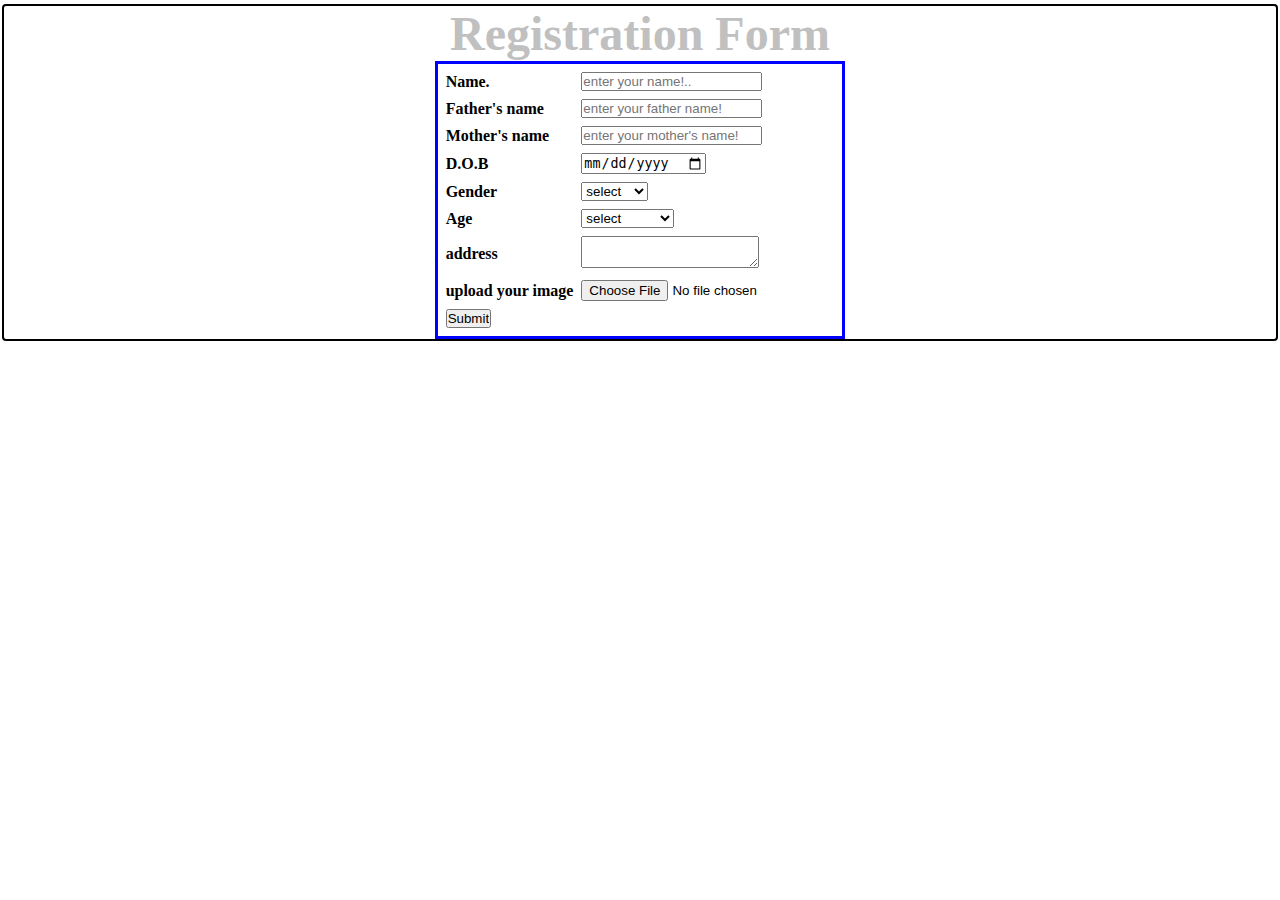
==== index.html @ 68739603 "Add files via upload" ====
<!DOCTYPE html>
<html>

<head>
  <meta charset="UTF-8">
  <meta name="viewport" content="width=device-width, initial-scale=1">
  
  <link rel="stylesheet" href="style.css">
  <title></title>
</head>

<body>
  <div class="container">
  <center> <font size="10px" color="silver"> <b>Registration Form </font> </center><center><div class="form-container">
  <form action="10.html"><table bordercolor="blue" cellpadding="8" cellspacing="8">
    <tr>
      <td> Name. </td>
      <td> <input type="text" placeholder="enter your name!.." required>
      </td>
     </tr>
     <tr>
       <td> Father's name </td>
       <td> <input type="text" placeholder="enter your father name!" required></td>
      </tr>
      <tr>
        <td> Mother's name </td>
        <td> <input type="text" placeholder="enter your mother's name!" required></td>
      <tr>
        <td> D.O.B </td>
        <td> <input type="date" placeholder="enter your date of birth" required>
        </td>
      </tr>
      <td> Gender </td>
      <td> <select required> <option> select</option>
      <option> Male </option>
      <option> Female </option>
      <option> Others </option>
      </select></td>
      </tr>
     <tr>
       <td> Age </td>
       <td> <select required> <option> select </option>
       <option> 10-11 </option>
       <option> 11-13 </option>
       <option> 13-15 </option>
       <option> 16 or above </option></select></td></tr>
       <tr>
         <td> address </td>
         <td> <textarea required placeholder="address">  </textarea></td></tr>
        <tr>
          <td> upload your image </td>
          <td> <input type="file" accept="image">
           </td>
        </tr>
        <tr>
          <td> 
           <input type="submit"></td></tr>
           </table>
  </form>
  </div>
  </center>
  </div>

         
         

     
       
    

</body>

</html>
---- style.css ----
*{
  margin: 0px;
  padding: 0px;
  box-sizing: border-box;
}
h1{
  font-size: 20px;
  color: black;
  border: 2px solid black;
  border-radius: 6px;
  padding: 2px 5px;
  text-align: center;
}
.container
{
  margin: 4px 2px;
  border: 2px solid black;
  border-radius: 4px;
}
.container a{
  padding: 2px;
  text-decoration: none;
  color: black;
  font-size: 15px;
}
h2
{
  font-size: 20px;
  text-align: center;
  margin-top: 12px;
  text-transform: capitalize;
  border: 2px solid black;
  margin-left: 50px;
  margin-right: 50px;
  border-radius: 10px;
  background-color: darkolivegreen;
}
section{
  margin: 6px;
  border: 2px solid black;
  background-color: lightgray;
}
.item1{
  margin: 6px 15px;
  display: block;
  border: 6px solid black;
  background-color: lightgrey; 
}
.item1 > img {
  display: inline-block;
  width: 40%;
  height: 26%;
  margin-left: 30px;
  margin-top: 10px;
  margin-bottom: 10px;
  border: 4px solid black;
  border-radius: 16px;
}
.item1 > p {
  
  border: 2px solid black;
  margin: 2px 105px;
  text-align: center;
}
.item1 > button {
  float: right;
  margin-top: 95px;
  margin-right: 10px;
  padding: 2px 8px;
  display: inline-block;
  outline: none;
  cursor: pointer;
  font-size: 16px;
  line-height: 20px;
  font-weight: 600;
  border-radius: 8px;
  padding: 13px 23px;
  border: 1px solid #222222;
  transition: box-shadow 0.2s ease 0s, -ms-transform 0.1s ease 0s, -webkit-transform 0.1s ease 0s, transform 0.1s ease 0s;
  background: #fff;
  color: #222222;
}
.item1 button :hover {
  border-color: #000000;
  background: #2536F3;
 }
.item2{
  margin: 6px 15px;
  display: block;
  border: 6px solid black;
  background-color: lightgrey; 
}
.item2 > img {
  display: inline-block;
  width: 40%;
  height: 35%;
  margin-left: 30px;
  margin-top: 10px;
  margin-bottom: 10px;
  border: 4px solid black;
  border-radius: 16px;
}
.item2 > p {
  
  border: 2px solid black;
  margin: 2px 105px;
  text-align: center;
}
.item2 > button {
  float: right;
  margin-top: 55px;
  margin-right: 10px;
  padding: 2px 8px;
  display: inline-block;
  outline: none;
  cursor: pointer;
  font-size: 16px;
  line-height: 20px;
  font-weight: 600;
  border-radius: 8px;
  padding: 13px 23px;
  border: 1px solid #222222;
  transition: box-shadow 0.2s ease 0s, -ms-transform 0.1s ease 0s, -webkit-transform 0.1s ease 0s, transform 0.1s ease 0s;
  background: #fff;
  color: #222222;
}
.item2 button :hover {
  border-color: #000000;
  background: #2536F3;
 }
.item3{
  margin: 6px 15px;
  display: block;
  border: 6px solid black;
  background-color: lightgrey; 
}
.item3 > img {
  display: inline-block;
  width: 40%;
  height: 35%;
  margin-left: 30px;
  margin-top: 10px;
  margin-bottom: 10px;
  border: 4px solid black;
  border-radius: 16px;
}
.item3 > p {
  
  border: 2px solid black;
  margin: 2px 105px;
  text-align: center;
}
.item3 > button {
  float: right;
  margin-top: 55px;
  margin-right: 10px;
  padding: 2px 8px;
  display: inline-block;
  outline: none;
  cursor: pointer;
  font-size: 16px;
  line-height: 20px;
  font-weight: 600;
  border-radius: 8px;
  padding: 13px 23px;
  border: 1px solid #222222;
  transition: box-shadow 0.2s ease 0s, -ms-transform 0.1s ease 0s, -webkit-transform 0.1s ease 0s, transform 0.1s ease 0s;
  background: #fff;
  color: #222222;
}
.item3 button :hover {
  border-color: #000000;
  background: #2536F3;
 }
.item4{
  margin: 6px 15px;
  display: block;
  border: 6px solid black;
  background-color: lightgrey; 
}
.item4 > img {
  display: inline-block;
  width: 40%;
  height: 35%;
  margin-left: 30px;
  margin-top: 10px;
  margin-bottom: 10px;
  border: 4px solid black;
  border-radius: 16px;
}
.item4 > p {
  
  border: 2px solid black;
  margin: 2px 105px;
  text-align: center;
}
.item4 > button {
  float: right;
  margin-top: 55px;
  margin-right: 10px;
  padding: 2px 8px;
  display: inline-block;
  outline: none;
  cursor: pointer;
  font-size: 16px;
  line-height: 20px;
  font-weight: 600;
  border-radius: 8px;
  padding: 13px 23px;
  border: 1px solid #222222;
  transition: box-shadow 0.2s ease 0s, -ms-transform 0.1s ease 0s, -webkit-transform 0.1s ease 0s, transform 0.1s ease 0s;
  background: #fff;
  color: #222222;
}
.item4 button :hover {
  border-color: #000000;
  background: #2536F3;
 }
.item5{
  margin: 6px 15px;
  display: block;
  border: 6px solid black;
  background-color: lightgrey; 
}
.item5 > img {
  display: inline-block;
  width: 40%;
  height: 35%;
  margin-left: 30px;
  margin-top: 10px;
  margin-bottom: 10px;
  border: 4px solid black;
  border-radius: 16px;
}
.item5 > p {
  border: 2px solid black;
  margin: 2px 105px;
  text-align: center;
}
.item5 > button {
  float: right;
  margin-top: 55px;
  margin-right: 10px;
  padding: 2px 8px;
  display: inline-block;
  outline: none;
  cursor: pointer;
  font-size: 16px;
  line-height: 20px;
  font-weight: 600;
  border-radius: 8px;
  padding: 13px 23px;
  border: 1px solid #222222;
  transition: box-shadow 0.2s ease 0s, -ms-transform 0.1s ease 0s, -webkit-transform 0.1s ease 0s, transform 0.1s ease 0s;
  background: #fff;
  color: #222222;
}
.item5 button :hover {
  border-color: #000000;
  background: #2536F3;
 }
 .item6{
  margin: 6px 15px;
  display: block;
  border: 6px solid black;
  background-color: lightgrey; 
}
.item6 > img {
  display: inline-block;
  width: 40%;
  height: 35%;
  margin-left: 30px;
  margin-top: 10px;
  margin-bottom: 10px;
  border: 4px solid black;
  border-radius: 16px;
}
.item6 > p {
  
  border: 2px solid black;
  margin: 2px 105px;
  text-align: center;
}
.item6 > button {
  float: right;
  margin-top: 55px;
  margin-right: 10px;
  padding: 2px 8px;
  display: inline-block;
  outline: none;
  cursor: pointer;
  font-size: 16px;
  line-height: 20px;
  font-weight: 600;
  border-radius: 8px;
  padding: 13px 23px;
  border: 1px solid #222222;
  transition: box-shadow 0.2s ease 0s, -ms-transform 0.1s ease 0s, -webkit-transform 0.1s ease 0s, transform 0.1s ease 0s;
  background: #fff;
  color: #222222;
}
.item6 button :hover {
  border-color: #000000;
  background: #2536F3;
 }
 footer{
   margin-top: 50px;
   border: 2px solid black;
 }
footer > p {
  margin: 5px 19px;
  border: 2px solid black;
  background-color: black;
  color: white;
  text-align: center;
  padding: 4px 11px;
}
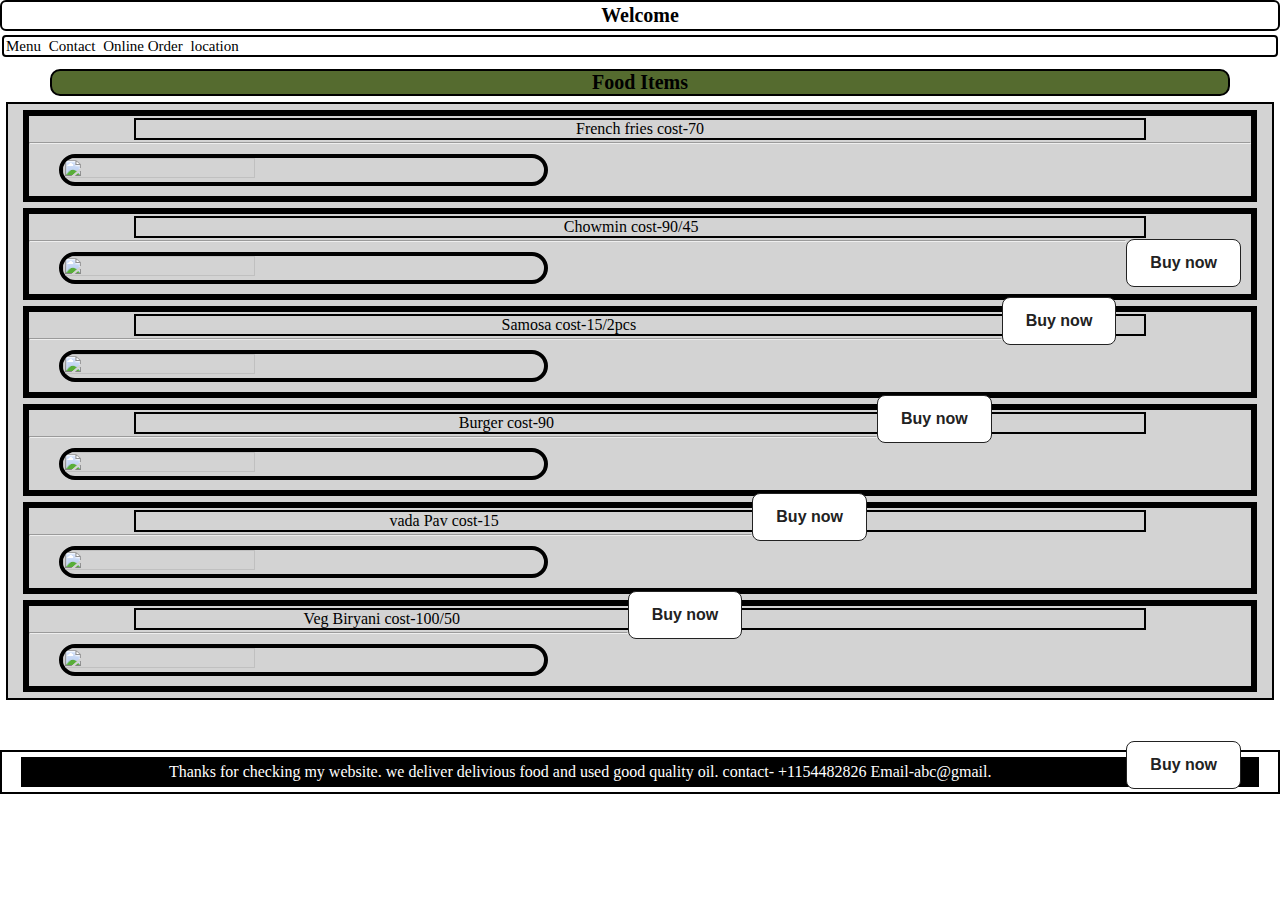
==== commit 1606e05b: "Add files via upload" ====
--- a/index.html
+++ b/index.html
@@ -1,73 +1,91 @@
 <!DOCTYPE html>
-<html>
-
+<html lang="en">
 <head>
   <meta charset="UTF-8">
+  <meta http-equiv="X-UA-Compatible" content="IE=Edge">
   <meta name="viewport" content="width=device-width, initial-scale=1">
+
+  <title>HTML</title>
   
+
+  <link rel="preconnect" href="https://fonts.googleapis.com">
+<link rel="preconnect" href="https://fonts.gstatic.com" crossorigin>
+<link href="https://fonts.googleapis.com/css2?family=Alkatra&family=Bebas+Neue&family=Edu+NSW+ACT+Foundation&family=Roboto:ital,wght@1,300&display=swap" rel="stylesheet">
+
+
   <link rel="stylesheet" href="style.css">
-  <title></title>
 </head>
 
 <body>
+  <h1> Welcome </h1>
   <div class="container">
-  <center> <font size="10px" color="silver"> <b>Registration Form </font> </center><center><div class="form-container">
-  <form action="10.html"><table bordercolor="blue" cellpadding="8" cellspacing="8">
-    <tr>
-      <td> Name. </td>
-      <td> <input type="text" placeholder="enter your name!.." required>
-      </td>
-     </tr>
-     <tr>
-       <td> Father's name </td>
-       <td> <input type="text" placeholder="enter your father name!" required></td>
-      </tr>
-      <tr>
-        <td> Mother's name </td>
-        <td> <input type="text" placeholder="enter your mother's name!" required></td>
-      <tr>
-        <td> D.O.B </td>
-        <td> <input type="date" placeholder="enter your date of birth" required>
-        </td>
-      </tr>
-      <td> Gender </td>
-      <td> <select required> <option> select</option>
-      <option> Male </option>
-      <option> Female </option>
-      <option> Others </option>
-      </select></td>
-      </tr>
-     <tr>
-       <td> Age </td>
-       <td> <select required> <option> select </option>
-       <option> 10-11 </option>
-       <option> 11-13 </option>
-       <option> 13-15 </option>
-       <option> 16 or above </option></select></td></tr>
-       <tr>
-         <td> address </td>
-         <td> <textarea required placeholder="address">  </textarea></td></tr>
-        <tr>
-          <td> upload your image </td>
-          <td> <input type="file" accept="image">
-           </td>
-        </tr>
-        <tr>
-          <td> 
-           <input type="submit"></td></tr>
-           </table>
-  </form>
+    <a href="#menu"> Menu </a>
+    <a href=""> Contact </a>
+    <a href=""> Online Order </a>
+    <a href=""> location </a>
   </div>
-  </center>
-  </div>
+  <h2> food items </h2>
+  <section>
+    
+    <div class="item1">
+       <p>French fries
+          cost-70
+      </p>
+      <hr>
+      <img src="/img/Copycat-McDonalds-French-Fries-.jpg" alt="">
+     
+      <button id="btn" onclick="document.getElementById(btn).innerHTML = alert('Item added to cart')"> Buy now </button>
+    </div>
+   <div class="item2">
+     <p>Chowmin
+          cost-90/45
+      </p>
+      <hr>
+     <img src="/img/homemade_chow_mein_with_shrimps_and_meat_with_a_choy_and_choung.jpg" alt="">
+      <button id="btn" onclick="document.getElementById(btn).innerHTML = alert('Item added to cart')"> Buy now </button>
+   </div>
+    <div class="item3">
+      <p>Samosa
+      cost-15/2pcs
+      </p>
+      <hr>
+      <img src="/img/samosa-recipe-step-by-step-instructions.jpg" alt="">
+            <button id="btn" onclick="document.getElementById(btn).innerHTML = alert('Item added to cart')"> Buy now </button>
+    </div>
+   <div class="item4">
+     <p>Burger
+      cost-90
+      </p>
+      <hr>
+     <img src="/img/Smashburger-recipe-120219.jpg" alt="">
+      <button id="btn" onclick="document.getElementById(btn).innerHTML = alert('Item added to cart')"> Buy now </button>
+   </div>
+   <div class="item5">
+     <p> vada Pav
+     cost-15 
+     </p>
+     <hr>
+     <img src="/img/Vada-Pav-500x500.jpg" alt="">
+           <button id="btn" onclick="document.getElementById(btn).innerHTML = alert('Item added to cart')"> Buy now </button>
+   </div>
+   <div class="item6">
+    <p> Veg Biryani
+    cost-100/50
+    </p>
+    <hr>
+     <img src="/img/veg-biryani-recipe.jpg" alt="">
+               <button id="btn" onclick="document.getElementById(btn).innerHTML = alert('Item added to cart')"> Buy now </button
+   </div>
+  </section>
 
-         
-         
-
-     
-       
-    
+ <footer>
+   <p>Thanks for checking my website. 
+   we deliver delivious food and used good quality oil.
+   contact- +1154482826
+   Email-abc@gmail.
+   </p>
+  
+ </footer> 
 
 </body>
-
 </html>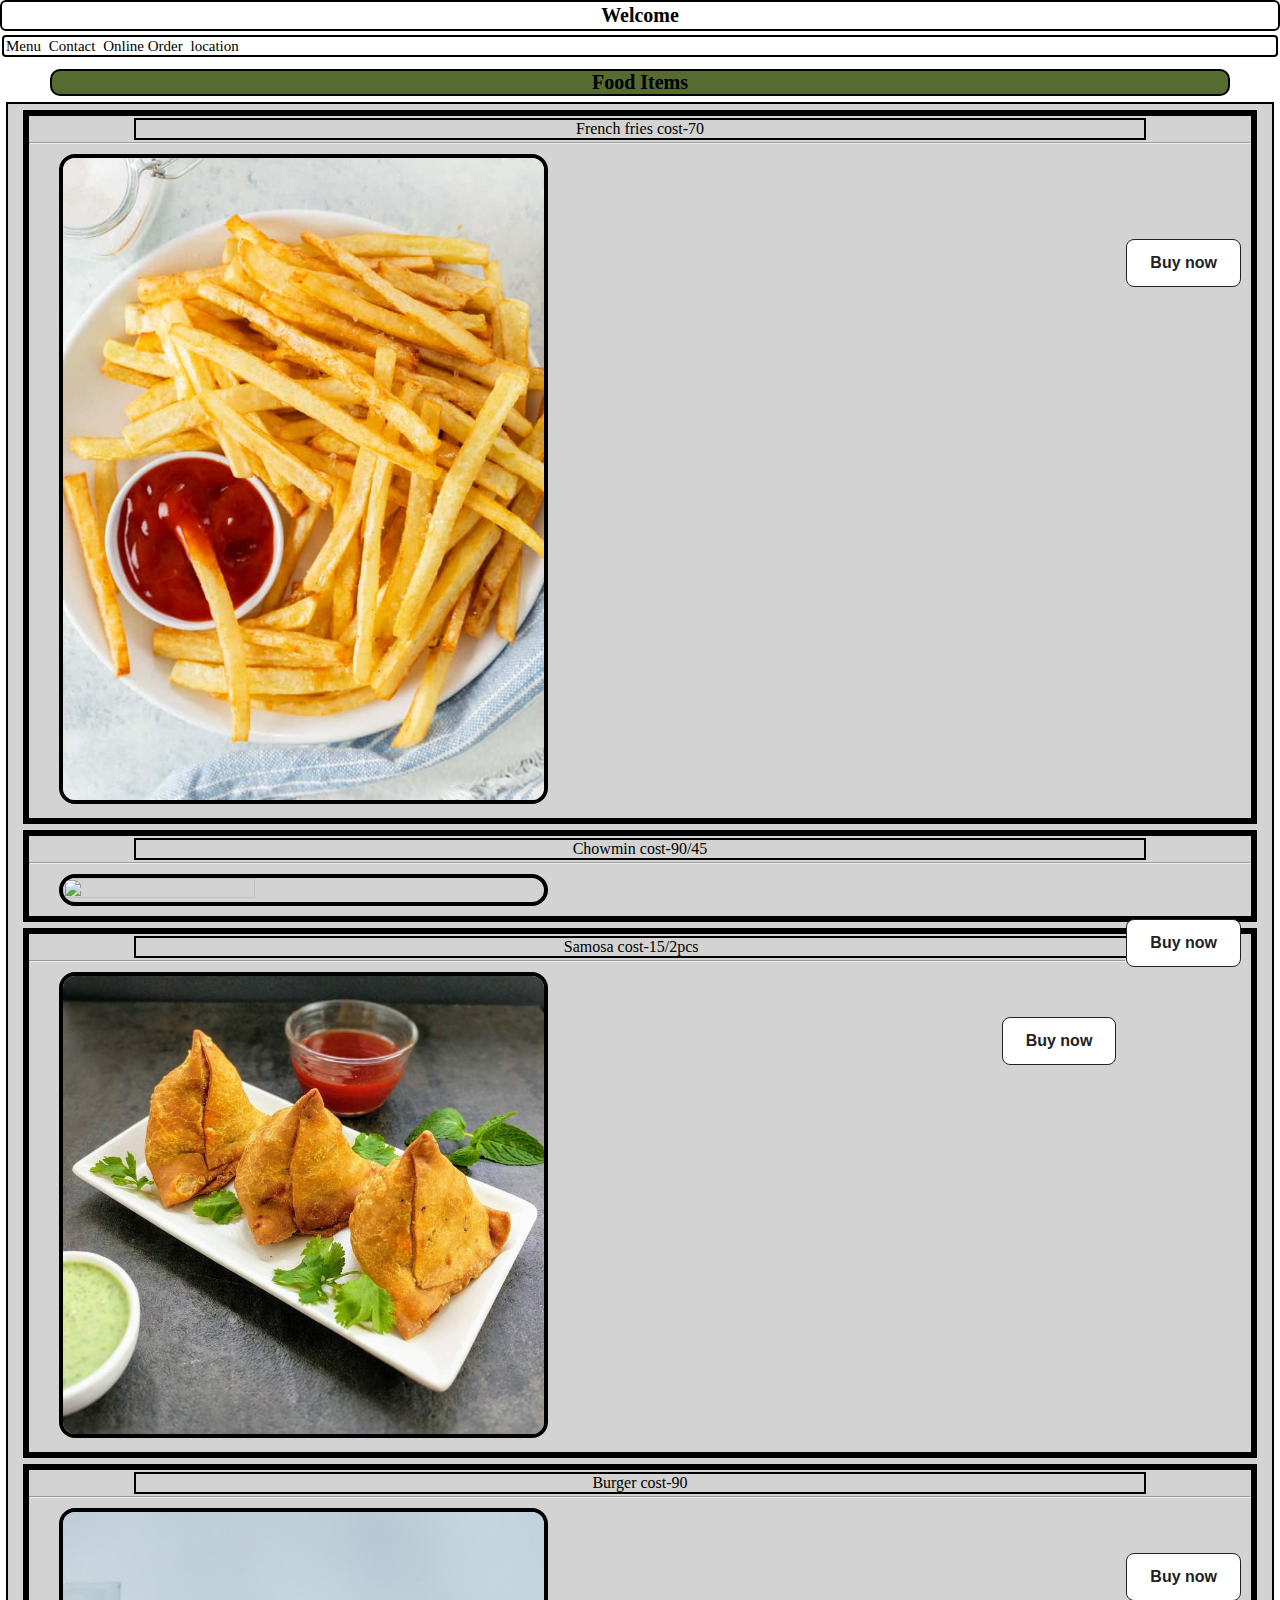
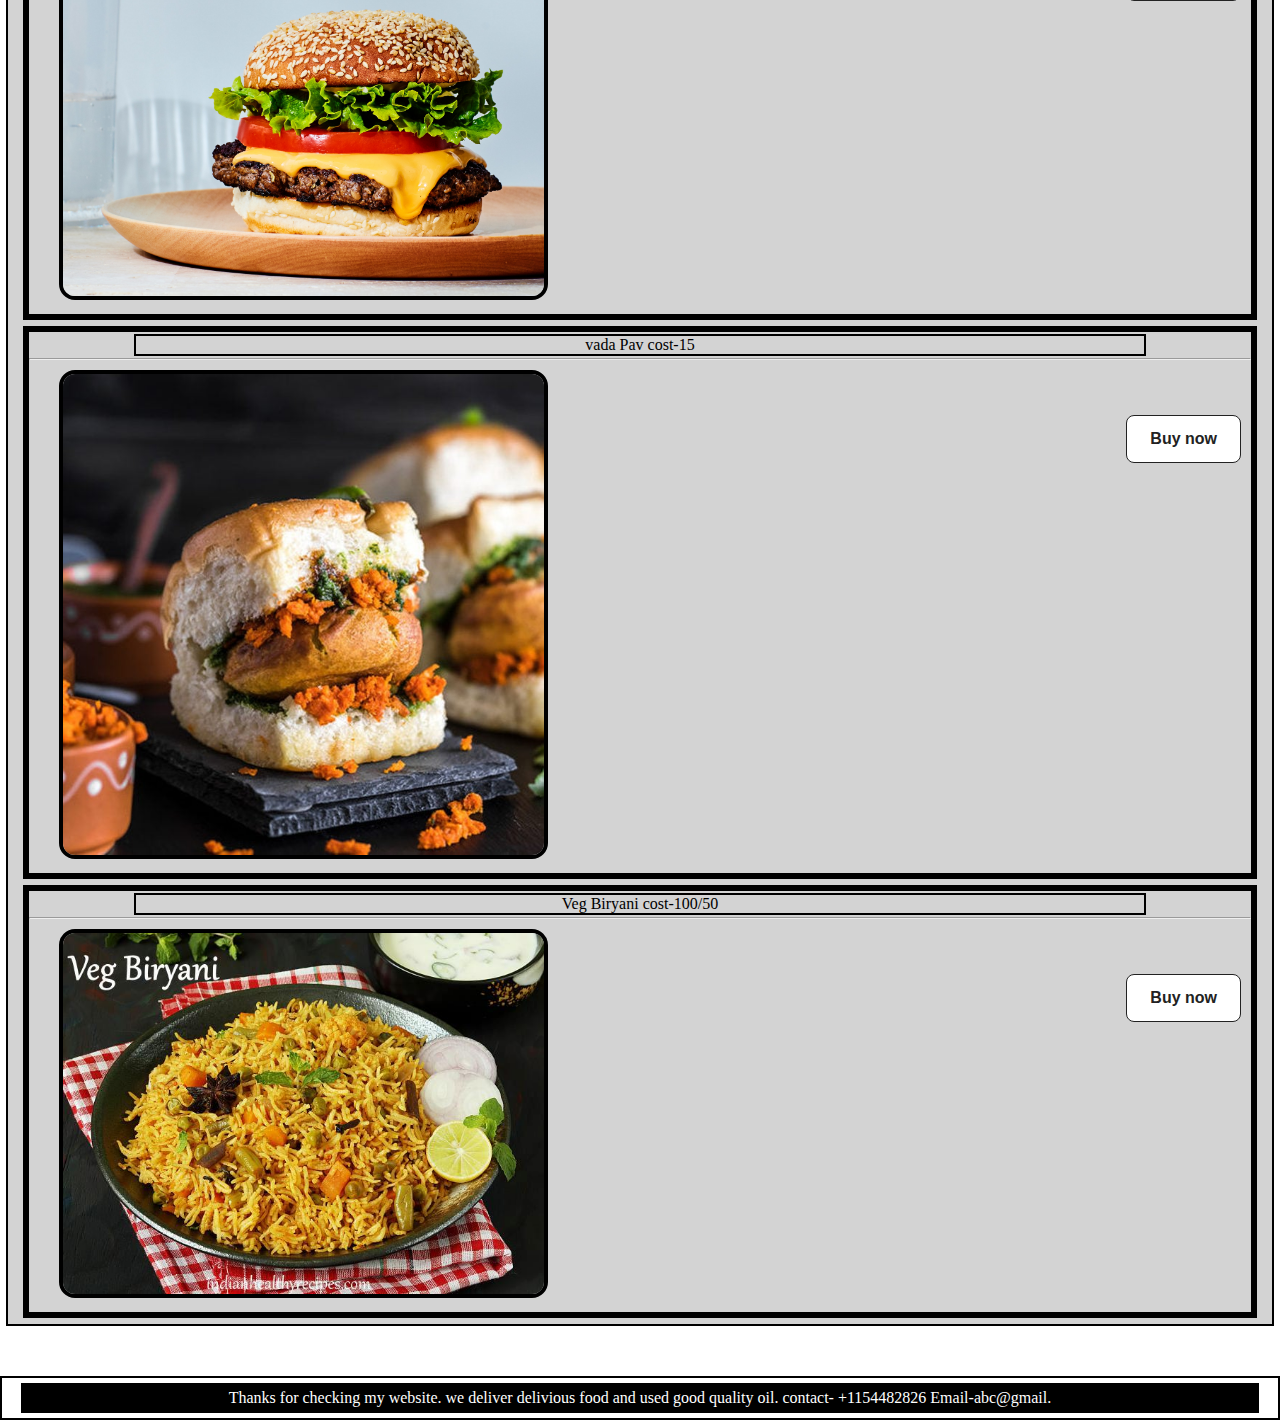
==== commit 789b3e5b: "Update index.html" ====
--- a/index.html
+++ b/index.html
@@ -19,7 +19,7 @@
 <body>
   <h1> Welcome </h1>
   <div class="container">
-    <a href="#menu"> Menu </a>
+    <a href=""> Menu </a>
     <a href=""> Contact </a>
     <a href=""> Online Order </a>
     <a href=""> location </a>
@@ -32,7 +32,7 @@
           cost-70
       </p>
       <hr>
-      <img src="/img/Copycat-McDonalds-French-Fries-.jpg" alt="">
+      <img src="Copycat-McDonalds-French-Fries-.jpg" alt="">
      
       <button id="btn" onclick="document.getElementById(btn).innerHTML = alert('Item added to cart')"> Buy now </button>
     </div>
@@ -41,7 +41,7 @@
           cost-90/45
       </p>
       <hr>
-     <img src="/img/homemade_chow_mein_with_shrimps_and_meat_with_a_choy_and_choung.jpg" alt="">
+     <img src="homemade_chow_mein_with_shrimps_and_meat_with_a_choy_and_choung.jpg" alt="">
       <button id="btn" onclick="document.getElementById(btn).innerHTML = alert('Item added to cart')"> Buy now </button>
    </div>
     <div class="item3">
@@ -49,7 +49,7 @@
       cost-15/2pcs
       </p>
       <hr>
-      <img src="/img/samosa-recipe-step-by-step-instructions.jpg" alt="">
+      <img src="samosa-recipe-step-by-step-instructions.jpg" alt="">
             <button id="btn" onclick="document.getElementById(btn).innerHTML = alert('Item added to cart')"> Buy now </button>
     </div>
    <div class="item4">
@@ -57,7 +57,7 @@
       cost-90
       </p>
       <hr>
-     <img src="/img/Smashburger-recipe-120219.jpg" alt="">
+     <img src="Smashburger-recipe-120219.jpg" alt="">
       <button id="btn" onclick="document.getElementById(btn).innerHTML = alert('Item added to cart')"> Buy now </button>
    </div>
    <div class="item5">
@@ -65,7 +65,7 @@
      cost-15 
      </p>
      <hr>
-     <img src="/img/Vada-Pav-500x500.jpg" alt="">
+     <img src="Vada-Pav-500x500.jpg" alt="">
            <button id="btn" onclick="document.getElementById(btn).innerHTML = alert('Item added to cart')"> Buy now </button>
    </div>
    <div class="item6">
@@ -73,7 +73,7 @@
     cost-100/50
     </p>
     <hr>
-     <img src="/img/veg-biryani-recipe.jpg" alt="">
+     <img src="veg-biryani-recipe.jpg" alt="">
                <button id="btn" onclick="document.getElementById(btn).innerHTML = alert('Item added to cart')"> Buy now </button
    </div>
   </section>
@@ -88,4 +88,4 @@
  </footer> 
 
 </body>
-</html>+</html>
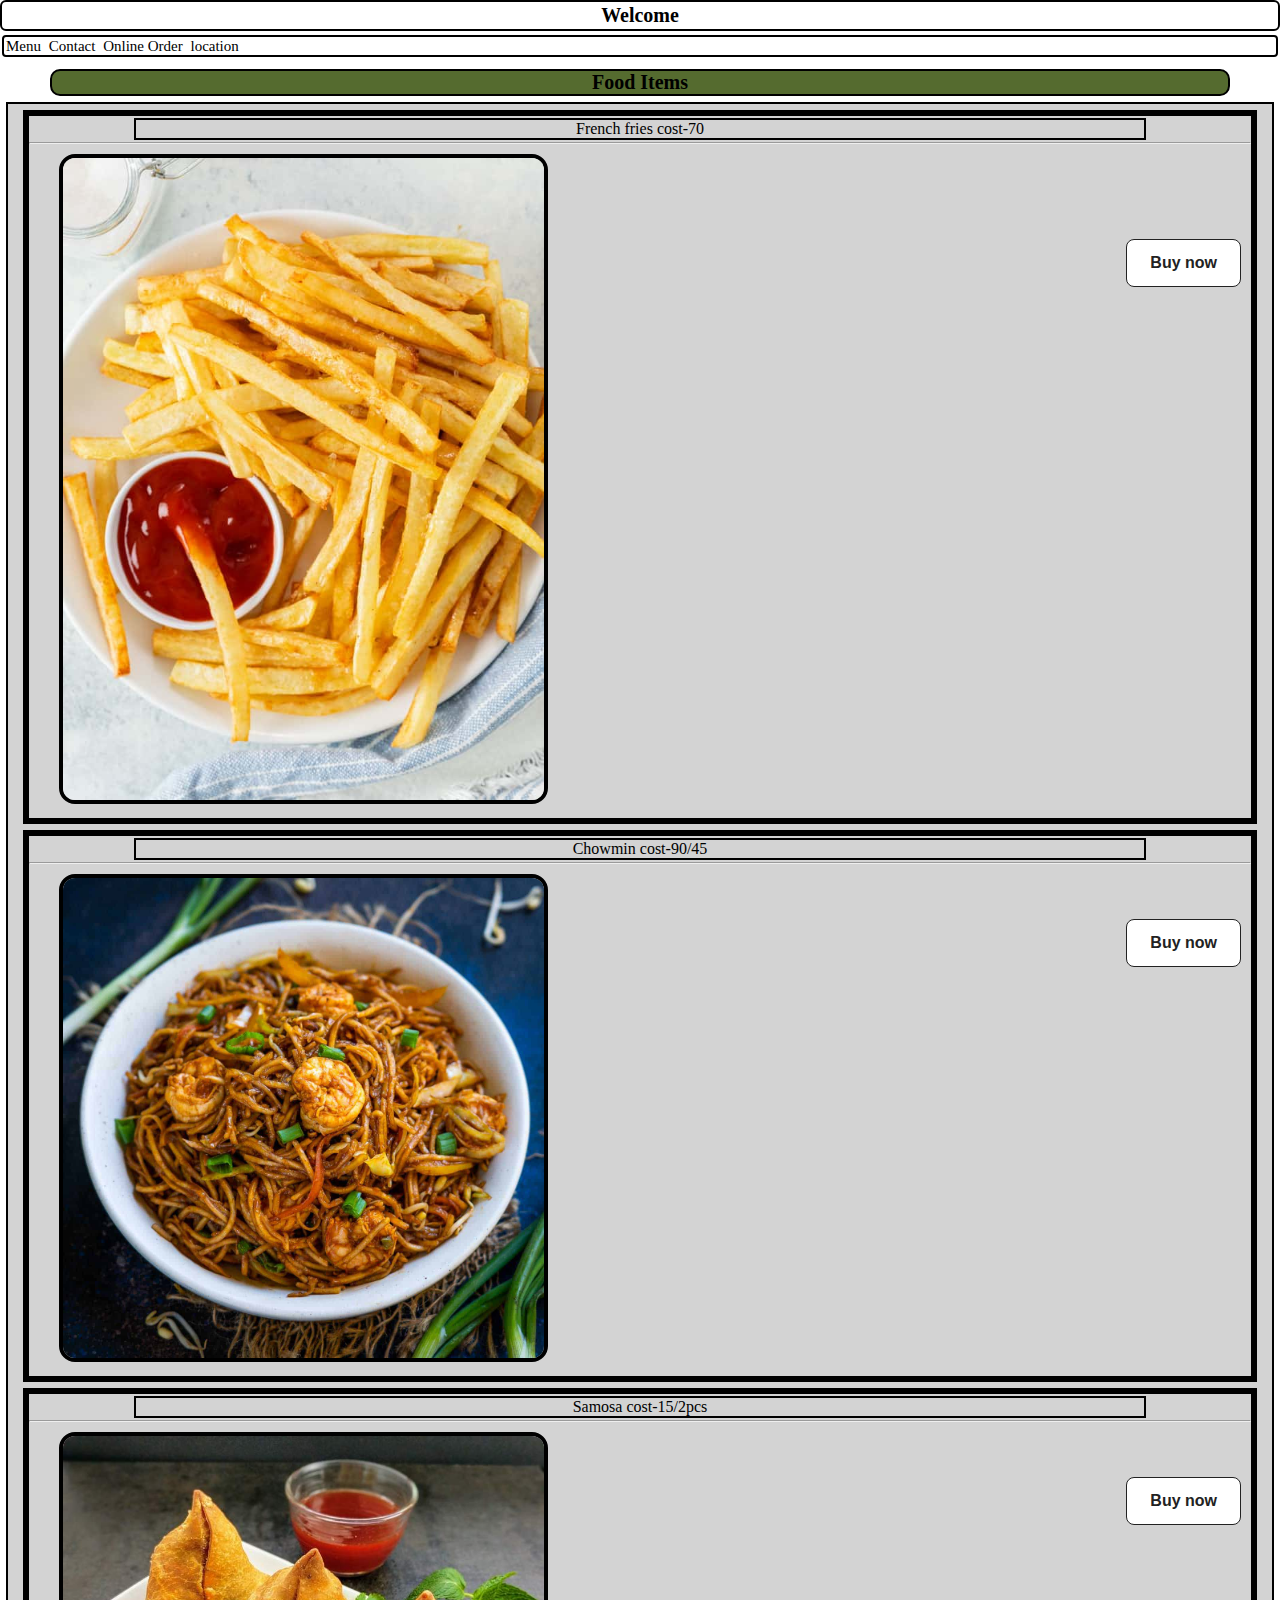
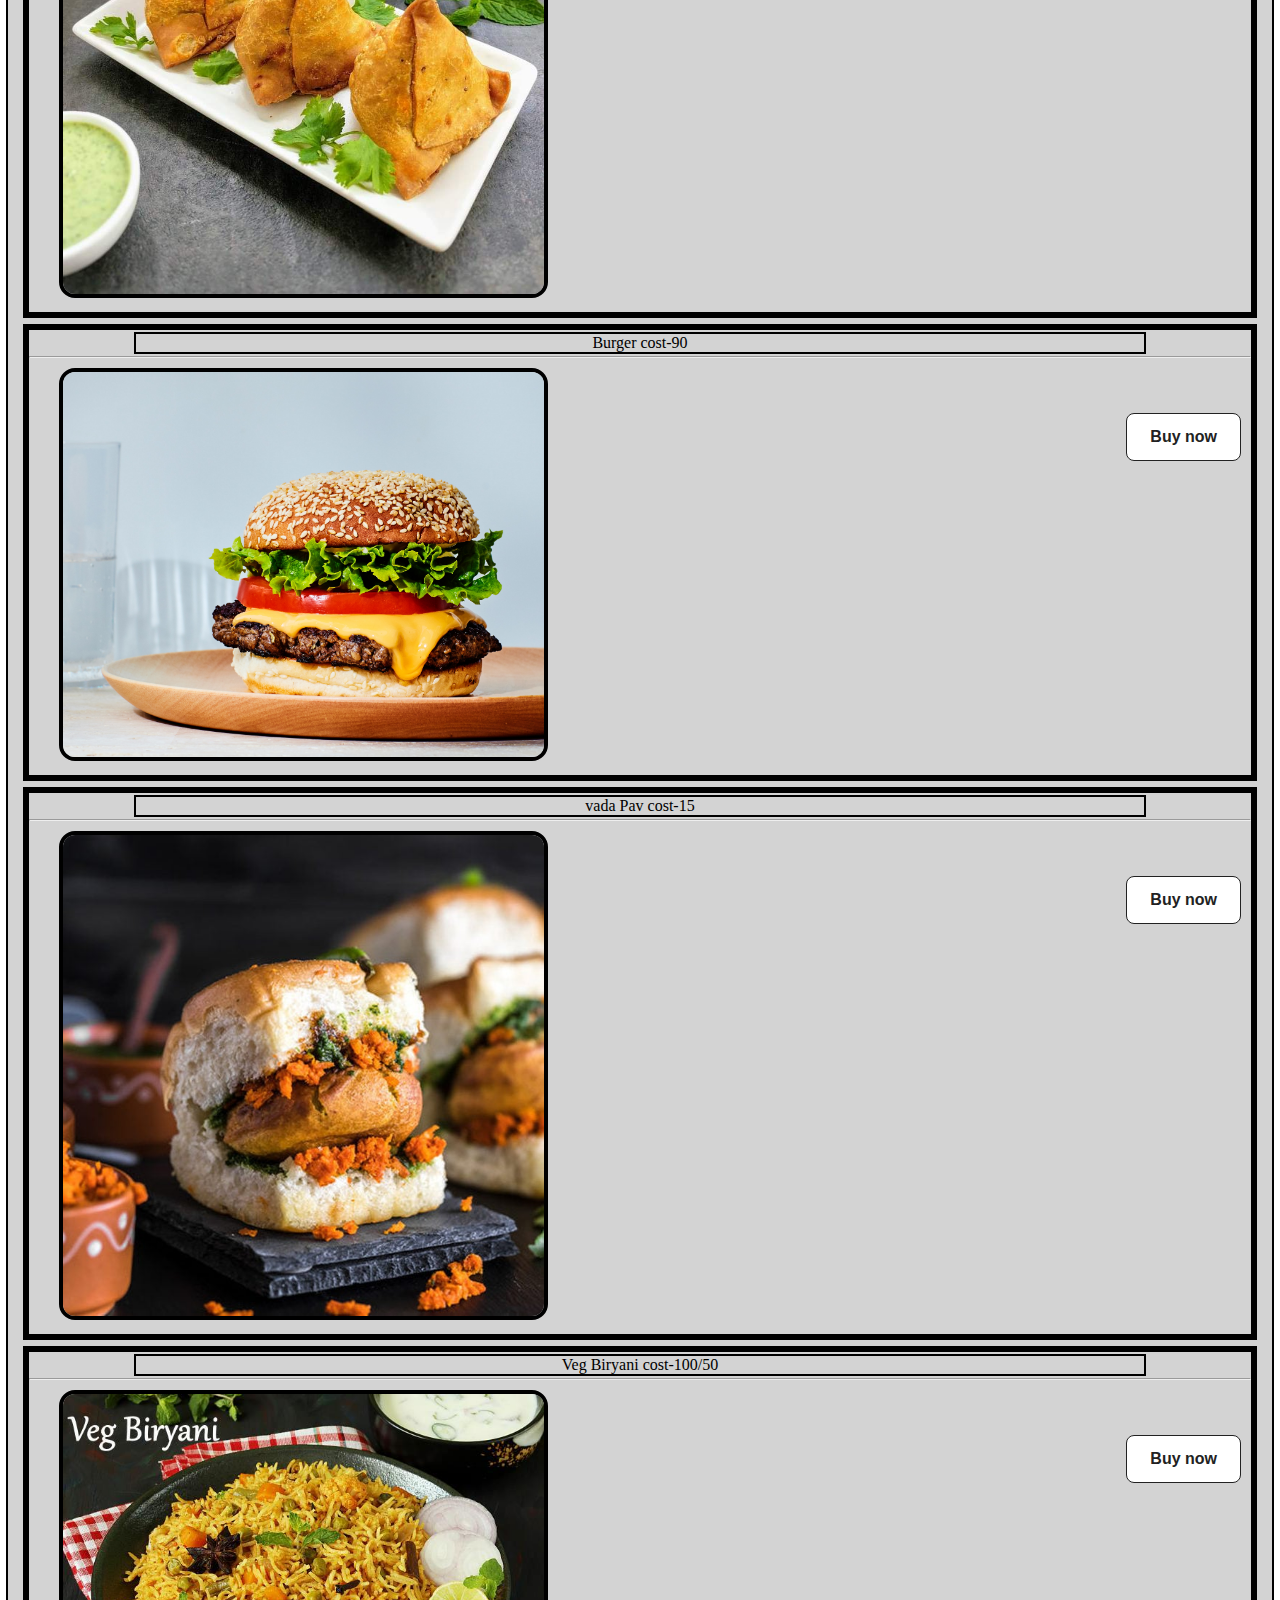
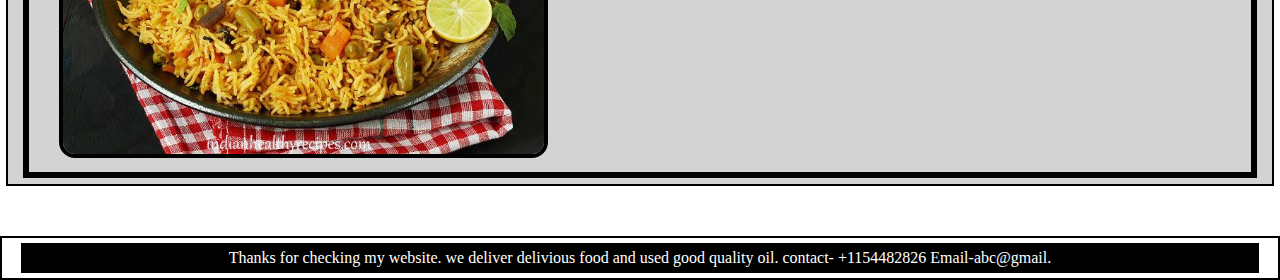
==== commit 09b16411: "Update index.html" ====
--- a/index.html
+++ b/index.html
@@ -41,7 +41,7 @@
           cost-90/45
       </p>
       <hr>
-     <img src="homemade_chow_mein_with_shrimps_and_meat_with_a_choy_and_choung.jpg" alt="">
+     <img src="Shrimp-Chow-Mein-2-3.jpg" alt="">
       <button id="btn" onclick="document.getElementById(btn).innerHTML = alert('Item added to cart')"> Buy now </button>
    </div>
     <div class="item3">
